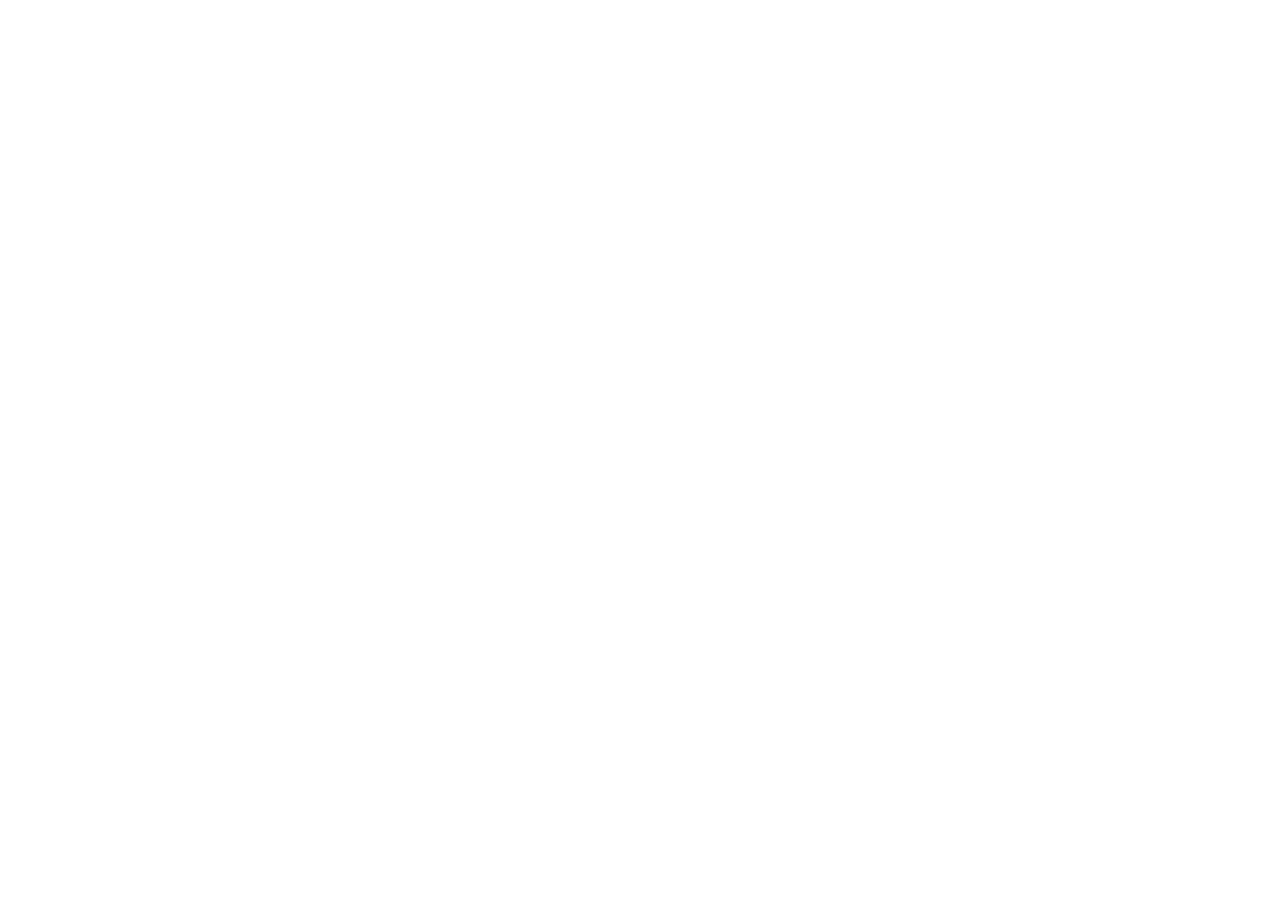
==== bootstrap/index.html @ 0d62fa1c "start bootstrap" ====
<!DOCTYPE html>
<!--[if lt IE 7]>      <html class="no-js lt-ie9 lt-ie8 lt-ie7"> <![endif]-->
<!--[if IE 7]>         <html class="no-js lt-ie9 lt-ie8"> <![endif]-->
<!--[if IE 8]>         <html class="no-js lt-ie9"> <![endif]-->
<!--[if gt IE 8]>      <html class="no-js"> <!--<![endif]-->
<html>
    <head>
        <meta charset="utf-8">
        <meta http-equiv="X-UA-Compatible" content="IE=edge">
        <title>Bottstrap Demo</title>
        <meta name="description" content="">
        <meta name="viewport" content="width=device-width, initial-scale=1">
        <link rel="stylesheet" href="">
    </head>
    <body>
        <!--[if lt IE 7]>
            <p class="browsehappy">You are using an <strong>outdated</strong> browser. Please <a href="#">upgrade your browser</a> to improve your experience.</p>
        <![endif]-->
        
        <script src="" async defer></script>
    </body>
</html>
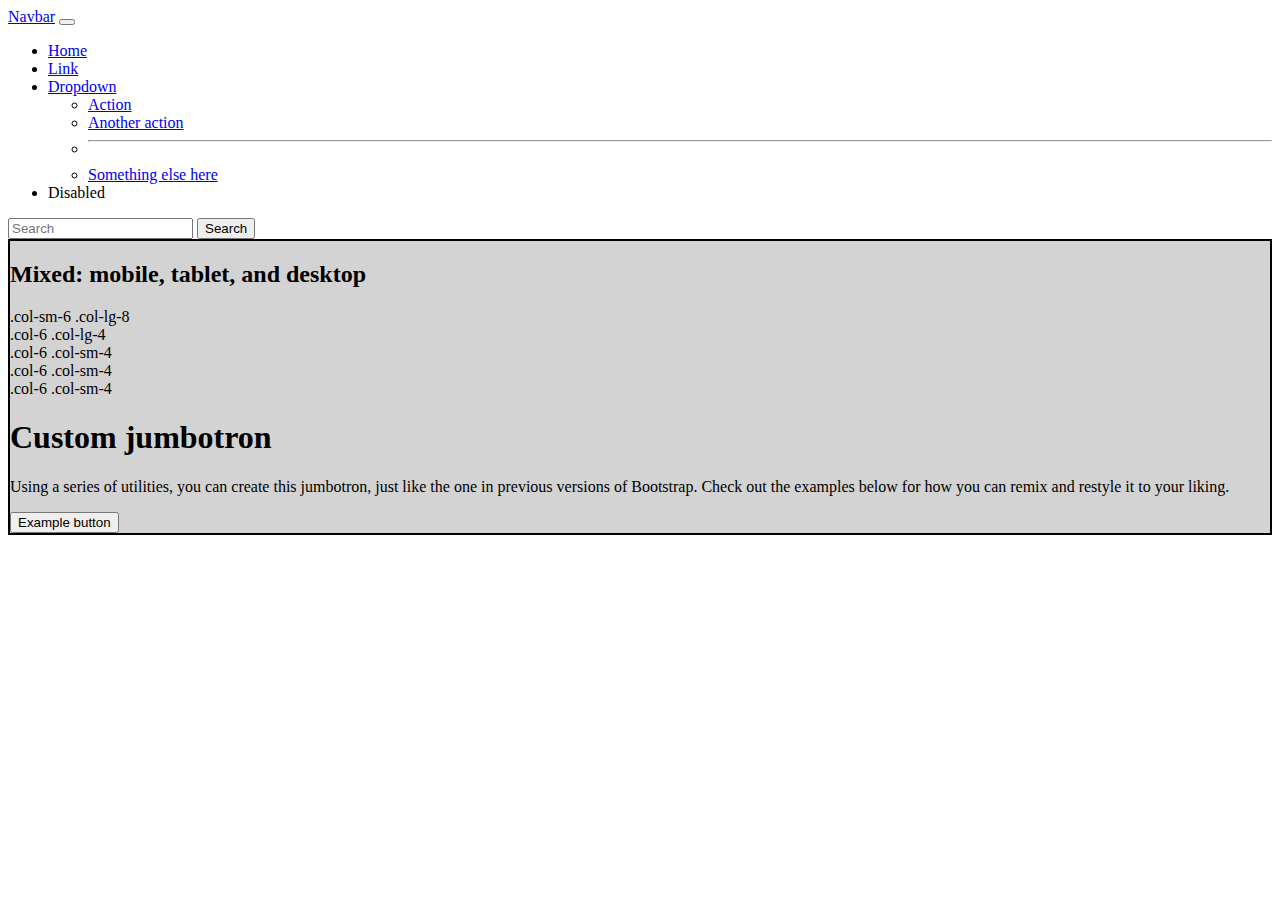
==== commit 50688db5: "Columns" ====
--- a/bootstrap/index.html
+++ b/bootstrap/index.html
@@ -4,19 +4,99 @@
 <!--[if IE 8]>         <html class="no-js lt-ie9"> <![endif]-->
 <!--[if gt IE 8]>      <html class="no-js"> <!--<![endif]-->
 <html>
-    <head>
-        <meta charset="utf-8">
-        <meta http-equiv="X-UA-Compatible" content="IE=edge">
-        <title>Bottstrap Demo</title>
-        <meta name="description" content="">
-        <meta name="viewport" content="width=device-width, initial-scale=1">
-        <link rel="stylesheet" href="">
-    </head>
-    <body>
-        <!--[if lt IE 7]>
+
+<head>
+    <meta charset="utf-8">
+    <meta http-equiv="X-UA-Compatible" content="IE=edge">
+    <title></title>
+    <meta name="description" content="">
+    <meta name="viewport" content="width=device-width, initial-scale=1">
+    <link rel="stylesheet" href="https://cdn.jsdelivr.net/npm/bootstrap@5.3.0-alpha1/dist/css/bootstrap.min.css"
+        rel="stylesheet" integrity="sha384-GLhlTQ8iRABdZLl6O3oVMWSktQOp6b7In1Zl3/Jr59b6EGGoI1aFkw7cmDA6j6gD"
+        crossorigin="anonymous">
+    <link rel="stylesheet" href="style.css">
+</head>
+
+<body>
+    <!--[if lt IE 7]>
             <p class="browsehappy">You are using an <strong>outdated</strong> browser. Please <a href="#">upgrade your browser</a> to improve your experience.</p>
         <![endif]-->
-        
-        <script src="" async defer></script>
-    </body>
+    <nav class="navbar navbar-expand-lg bg-body-tertiary">
+        <div class="container-fluid">
+            <a class="navbar-brand" href="#">Navbar</a>
+            <button class="navbar-toggler" type="button" data-bs-toggle="collapse"
+                data-bs-target="#navbarSupportedContent" aria-controls="navbarSupportedContent" aria-expanded="false"
+                aria-label="Toggle navigation">
+                <span class="navbar-toggler-icon"></span>
+            </button>
+            <div class="collapse navbar-collapse" id="navbarSupportedContent">
+                <ul class="navbar-nav me-auto mb-2 mb-lg-0">
+                    <li class="nav-item">
+                        <a class="nav-link active" aria-current="page" href="#">Home</a>
+                    </li>
+                    <li class="nav-item">
+                        <a class="nav-link" href="#">Link</a>
+                    </li>
+                    <li class="nav-item dropdown">
+                        <a class="nav-link dropdown-toggle" href="#" role="button" data-bs-toggle="dropdown"
+                            aria-expanded="false">
+                            Dropdown
+                        </a>
+                        <ul class="dropdown-menu">
+                            <li><a class="dropdown-item" href="#">Action</a></li>
+                            <li><a class="dropdown-item" href="#">Another action</a></li>
+                            <li>
+                                <hr class="dropdown-divider">
+                            </li>
+                            <li><a class="dropdown-item" href="#">Something else here</a></li>
+                        </ul>
+                    </li>
+                    <li class="nav-item">
+                        <a class="nav-link disabled">Disabled</a>
+                    </li>
+                </ul>
+                <form class="d-flex" role="search">
+                    <input class="form-control me-2" type="search" placeholder="Search" aria-label="Search">
+                    <button class="btn btn-outline-success" type="submit">Search</button>
+                </form>
+            </div>
+        </div>
+    </nav>
+    <div class="container">
+        <h2 class="mt-4">Mixed: mobile, tablet, and desktop</h2>
+        <div class="row mb-3 text-center">
+            <div class="col-sm-6 col-lg-8 themed-grid-col">.col-sm-6 .col-lg-8</div>
+            <div class="col-6 col-lg-4 themed-grid-col">.col-6 .col-lg-4</div>
+        </div>
+        <div class="row mb-3 text-center">
+            <div class="col-6 col-sm-4 themed-grid-col">.col-6 .col-sm-4</div>
+            <div class="col-6 col-sm-4 themed-grid-col">.col-6 .col-sm-4</div>
+            <div class="col-6 col-sm-4 themed-grid-col">.col-6 .col-sm-4</div>
+        </div>
+        <!-- <div class="container-sm">100% wide until small breakpoint</div>
+<div class="container-md">100% wide until medium breakpoint</div>
+<div class="container-lg">100% wide until large breakpoint</div>
+<div class="container-xl">100% wide until extra large breakpoint</div>
+<div class="container-xxl">100% wide until extra extra large breakpoint</div> -->
+        <div class="jumbotron">
+            <div class="p-5 mb-4 bg-light rounded-3">
+                <div class="container-fluid py-5">
+                    <h1 class="display-5 fw-bold">Custom jumbotron</h1>
+                    <p class="col-md-8 fs-4">Using a series of utilities, you can create this jumbotron, just like the
+                        one in previous versions of Bootstrap. Check out the examples below for how you can remix and
+                        restyle it to your liking.</p>
+                    <button class="btn btn-primary btn-lg" type="button">Example button</button>
+                </div>
+            </div>
+
+
+            <script src="https://cdn.jsdelivr.net/npm/@popperjs/core@2.11.6/dist/umd/popper.min.js"
+                integrity="sha384-oBqDVmMz9ATKxIep9tiCxS/Z9fNfEXiDAYTujMAeBAsjFuCZSmKbSSUnQlmh/jp3"
+                crossorigin="anonymous"></script>
+            <script src="https://cdn.jsdelivr.net/npm/bootstrap@5.3.0-alpha1/dist/js/bootstrap.min.js"
+                integrity="sha384-mQ93GR66B00ZXjt0YO5KlohRA5SY2XofN4zfuZxLkoj1gXtW8ANNCe9d5Y3eG5eD"
+                crossorigin="anonymous"></script>
+            <!-- <script src="" async defer></script> -->
+</body>
+
 </html>--- a/bootstrap/style.css
+++ b/bootstrap/style.css
@@ -0,0 +1,4 @@
+.container {
+    background-color:lightgray;
+    border: 2px solid black;
+}
